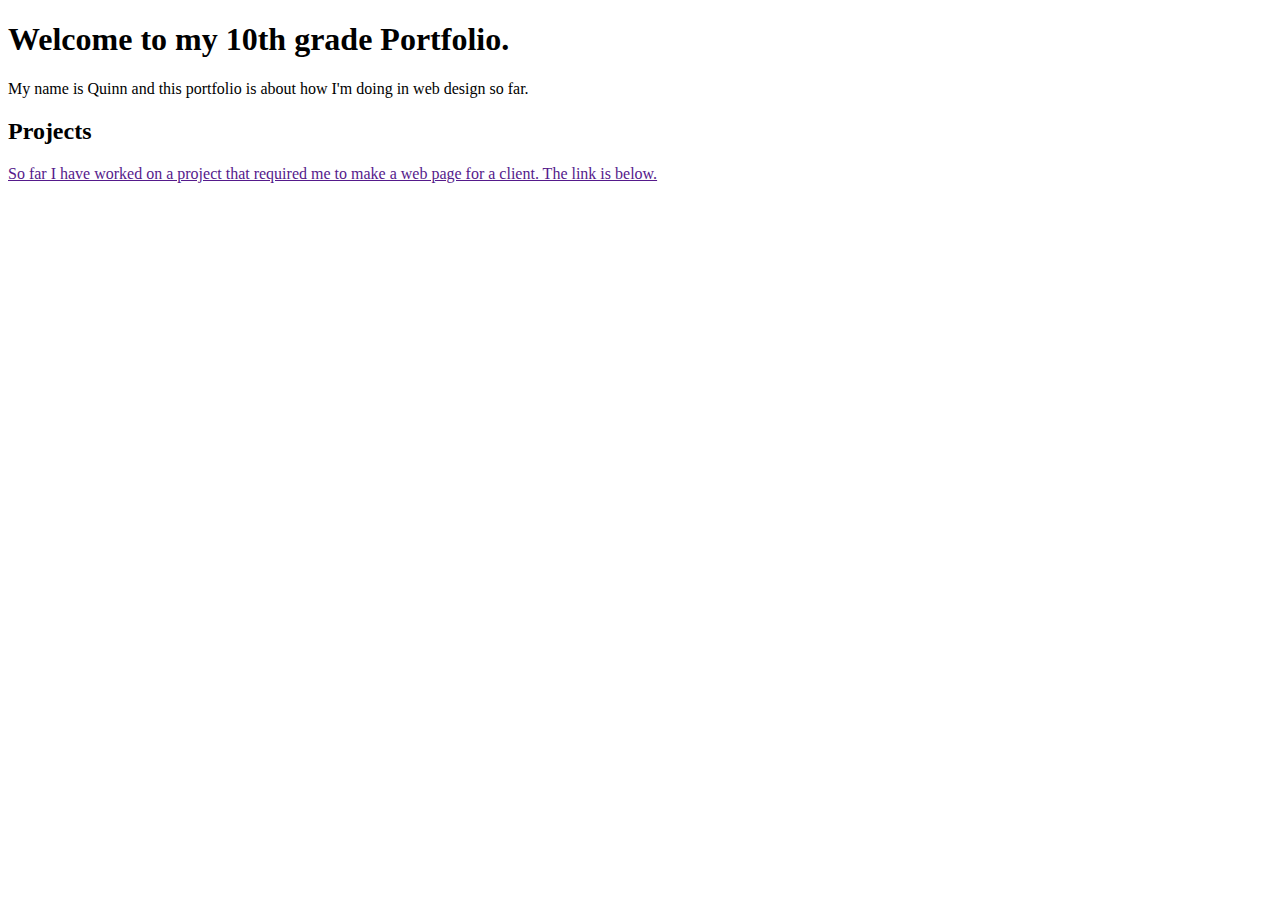
==== index.html @ bddf1cb4 "Update index.html" ====
<!DOCTYPE html>
<html>
  <head>
    <title>Quinn Oudkerk's Sophomore Year Portfolio</title>
  </head>
  <body>
    <h1>Welcome to my 10th grade Portfolio.</h1>
    
    <p>My name is Quinn and this portfolio is about how I'm doing in web design so far.</p>
    <h2>Projects</h2>
<a href "https://quinno7.github.io/lesson5_activity/">
    <p>So far I have worked on a project that required me to make a web page for a client. The link is below.</p>
  </body>
</html>
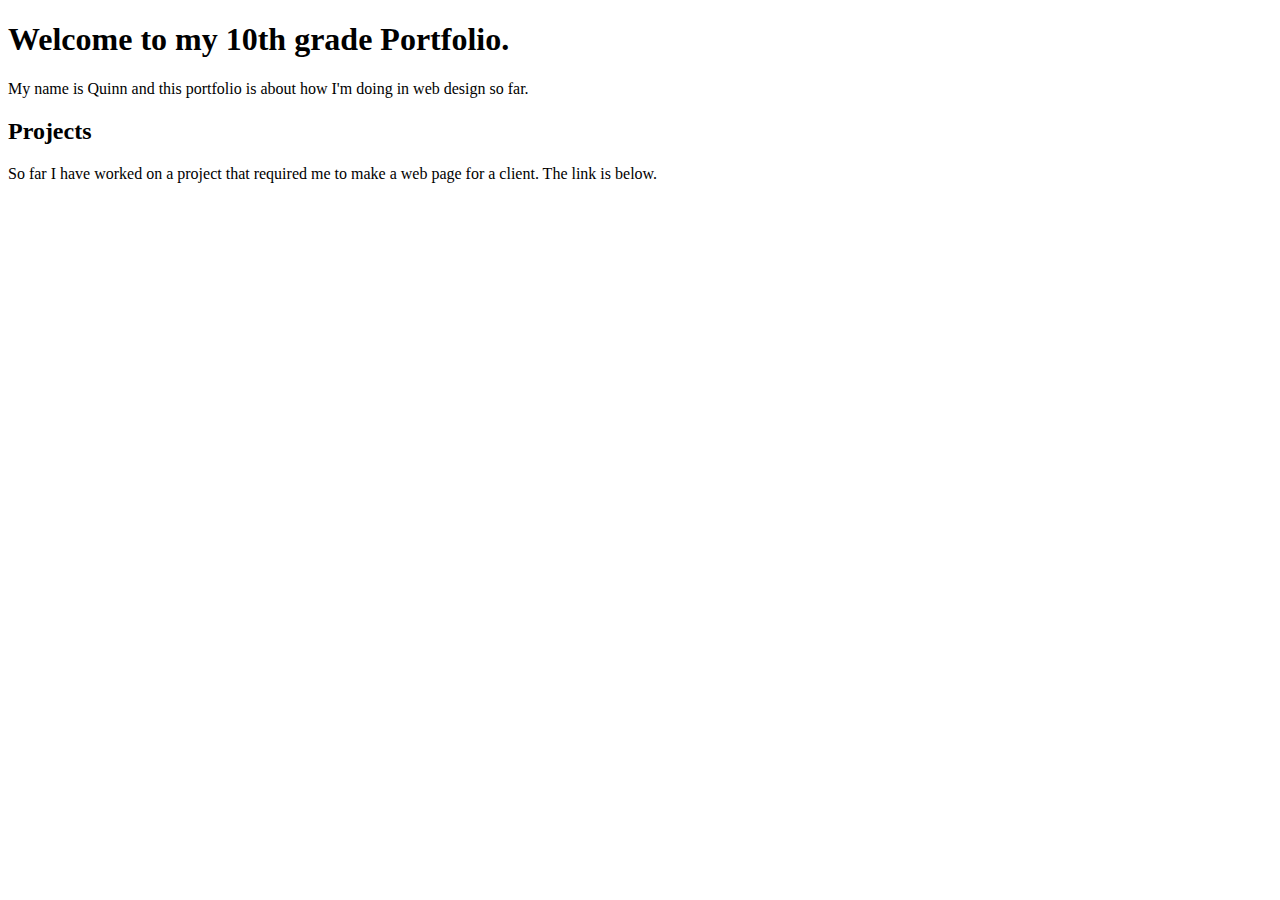
==== commit dc42364c: "Update index.html" ====
--- a/index.html
+++ b/index.html
@@ -8,7 +8,7 @@
     
     <p>My name is Quinn and this portfolio is about how I'm doing in web design so far.</p>
     <h2>Projects</h2>
-<a href "https://quinno7.github.io/lesson5_activity/">
+
     <p>So far I have worked on a project that required me to make a web page for a client. The link is below.</p>
   </body>
 </html>
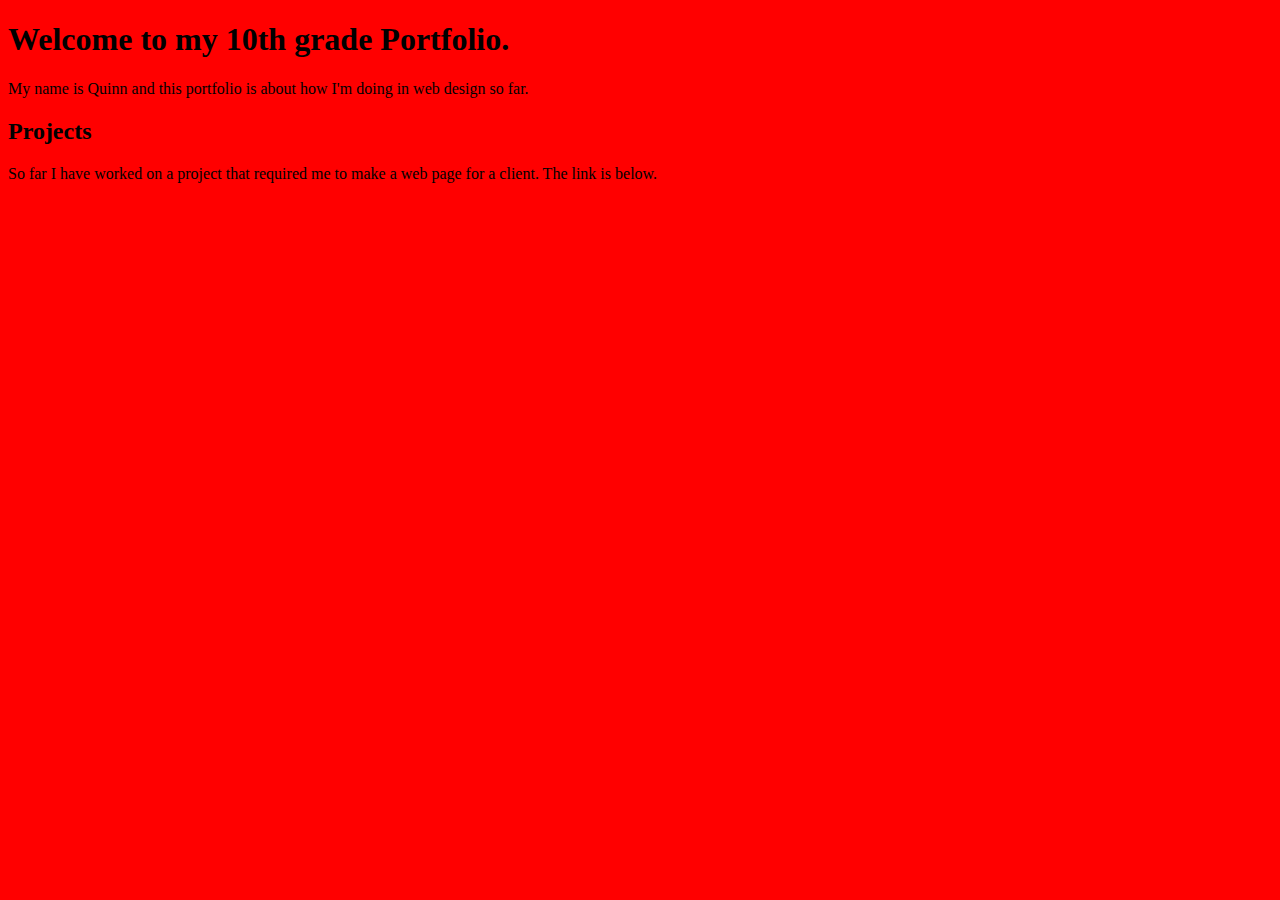
==== commit c6908f15: "Update index.html" ====
--- a/index.html
+++ b/index.html
@@ -1,6 +1,7 @@
 <!DOCTYPE html>
 <html>
   <head>
+    <link rel="stylesheet" href="style.css">
     <title>Quinn Oudkerk's Sophomore Year Portfolio</title>
   </head>
   <body>
--- a/style.css
+++ b/style.css
@@ -0,0 +1,3 @@
+body {
+  background-color:red;
+}
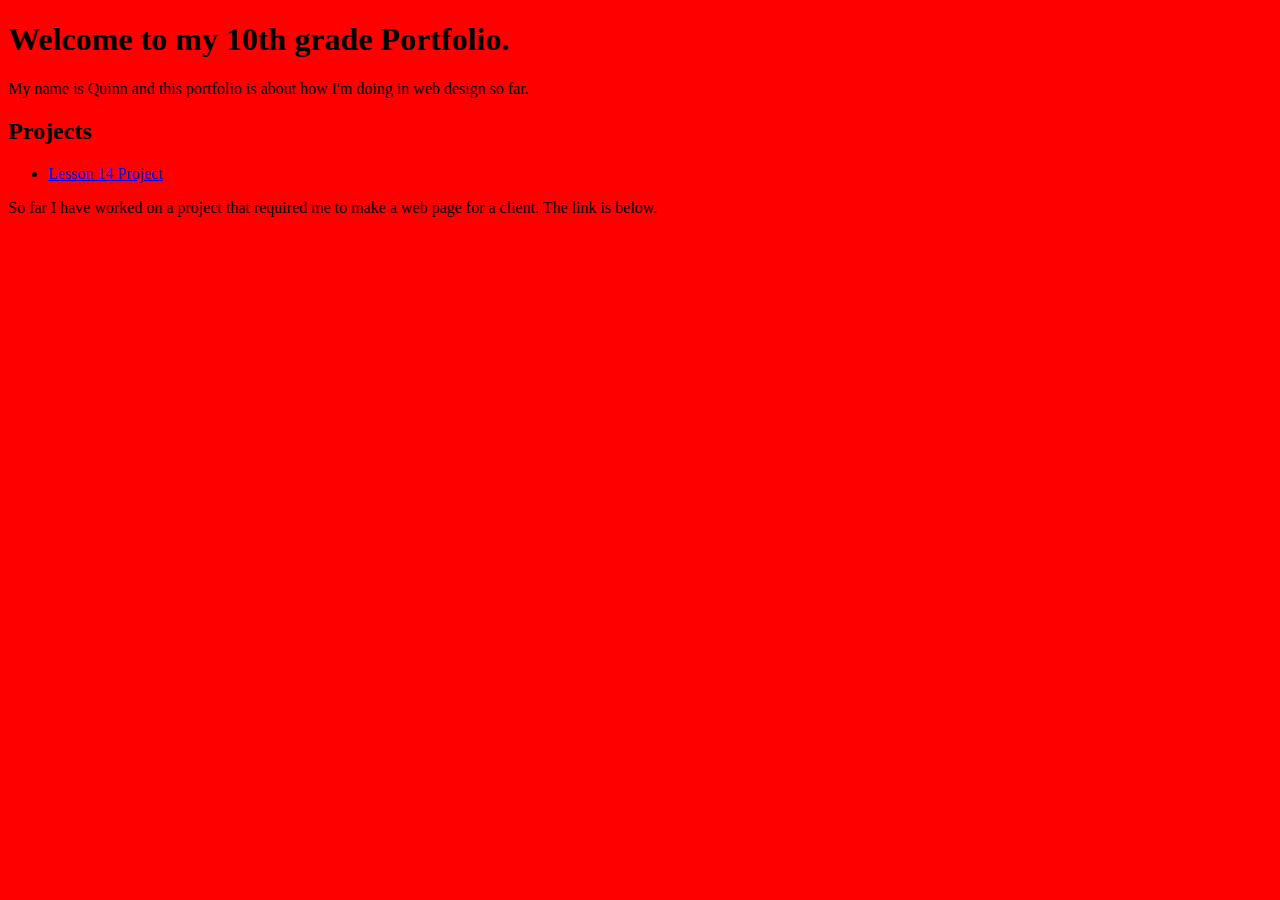
==== commit 0f7d2193: "Update index.html" ====
--- a/index.html
+++ b/index.html
@@ -1,7 +1,7 @@
 <!DOCTYPE html>
 <html>
   <head>
-    <link rel="stylesheet" href="style.css">
+    <link rel="stylesheet" href="styles.css">
     <title>Quinn Oudkerk's Sophomore Year Portfolio</title>
   </head>
   <body>
@@ -9,7 +9,9 @@
     
     <p>My name is Quinn and this portfolio is about how I'm doing in web design so far.</p>
     <h2>Projects</h2>
-
+<ul>
+  <li><a href="lesson 14/index.html">Lesson 14 Project</a></li>
+</ul>
     <p>So far I have worked on a project that required me to make a web page for a client. The link is below.</p>
   </body>
 </html>
--- a/styles.css
+++ b/styles.css
@@ -0,0 +1,3 @@
+body {
+  background-color:red;
+}
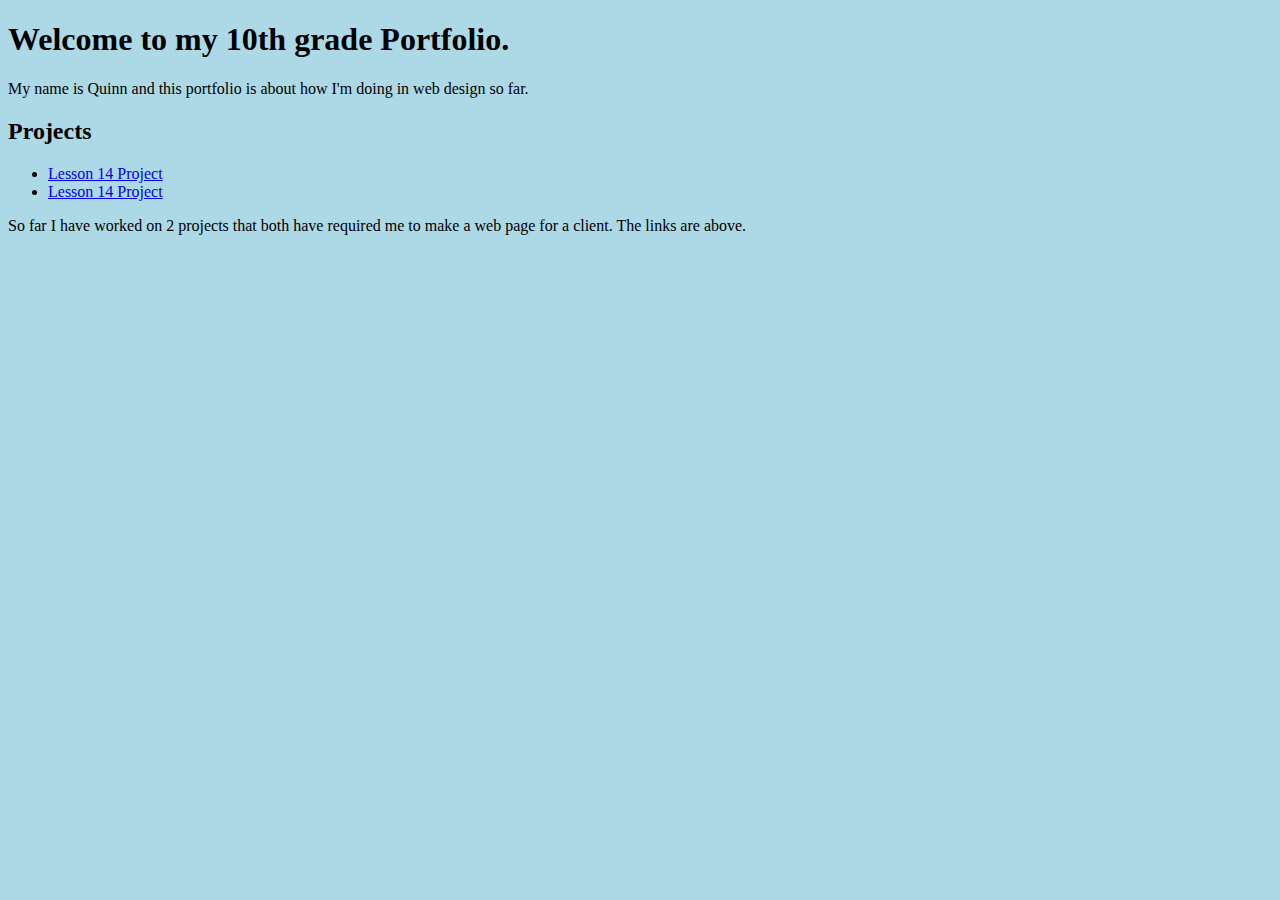
==== commit abdfa28e: "Update index.html" ====
--- a/index.html
+++ b/index.html
@@ -10,8 +10,9 @@
     <p>My name is Quinn and this portfolio is about how I'm doing in web design so far.</p>
     <h2>Projects</h2>
 <ul>
-  <li><a href="lesson 14/index.html">Lesson 14 Project</a></li>
+  <li><a href="Lesson 14/index.html">Lesson 14 Project</a></li>
+  <li><a href="Lesson 14/index.html">Lesson 14 Project</a></li>
 </ul>
-    <p>So far I have worked on a project that required me to make a web page for a client. The link is below.</p>
+    <p>So far I have worked on 2 projects that both have required me to make a web page for a client. The links are above.</p>
   </body>
 </html>
--- a/styles.css
+++ b/styles.css
@@ -1,3 +1,3 @@
 body {
-  background-color:red;
+  background-color:lightblue;
 }
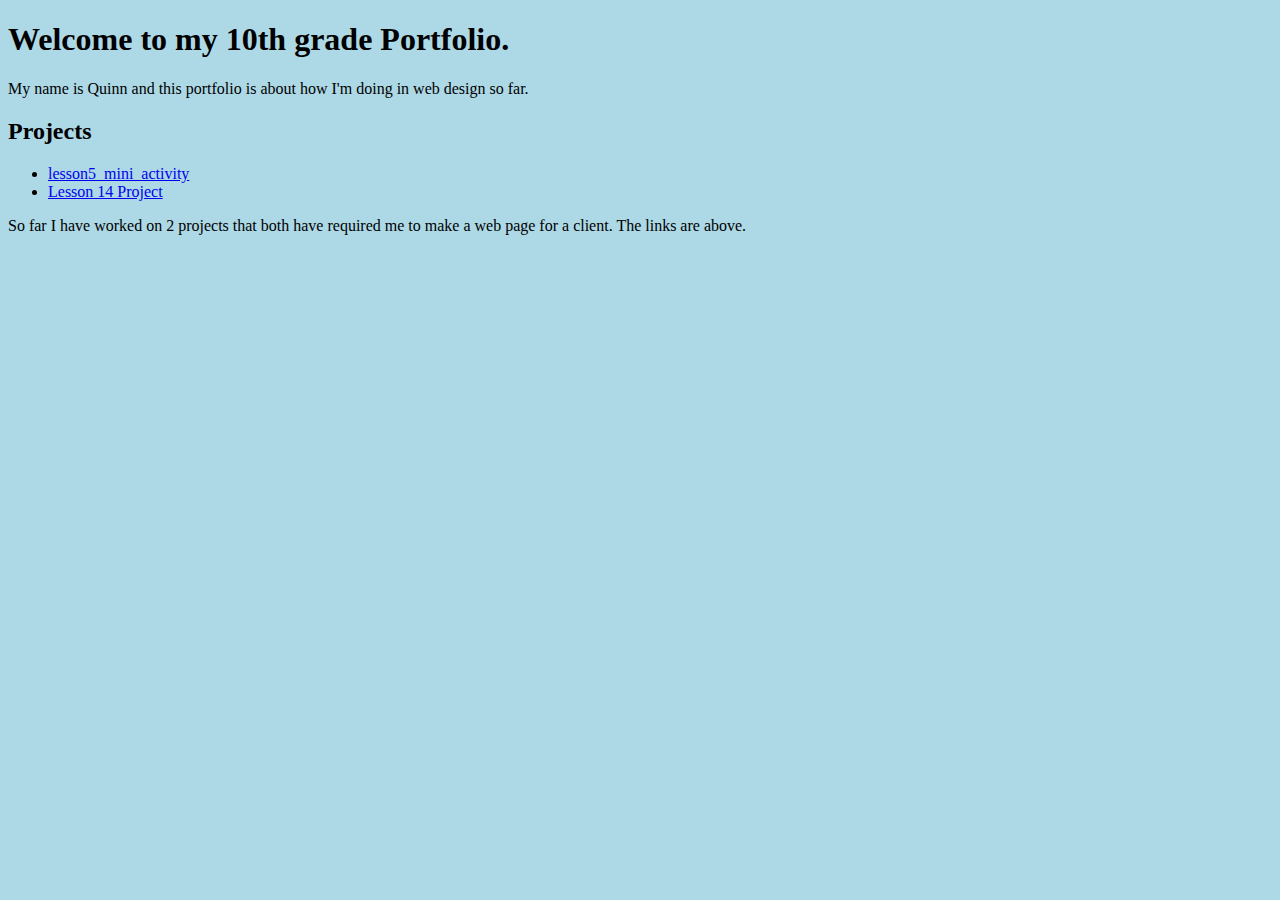
==== commit d6e1b4ea: "Update index.html" ====
--- a/index.html
+++ b/index.html
@@ -10,7 +10,7 @@
     <p>My name is Quinn and this portfolio is about how I'm doing in web design so far.</p>
     <h2>Projects</h2>
 <ul>
-  <li><a href="Lesson 14/index.html">Lesson 14 Project</a></li>
+  <li><a href="https://quinno7.github.io/lesson5_activity/">lesson5_mini_activity</a></li>
   <li><a href="Lesson 14/index.html">Lesson 14 Project</a></li>
 </ul>
     <p>So far I have worked on 2 projects that both have required me to make a web page for a client. The links are above.</p>
